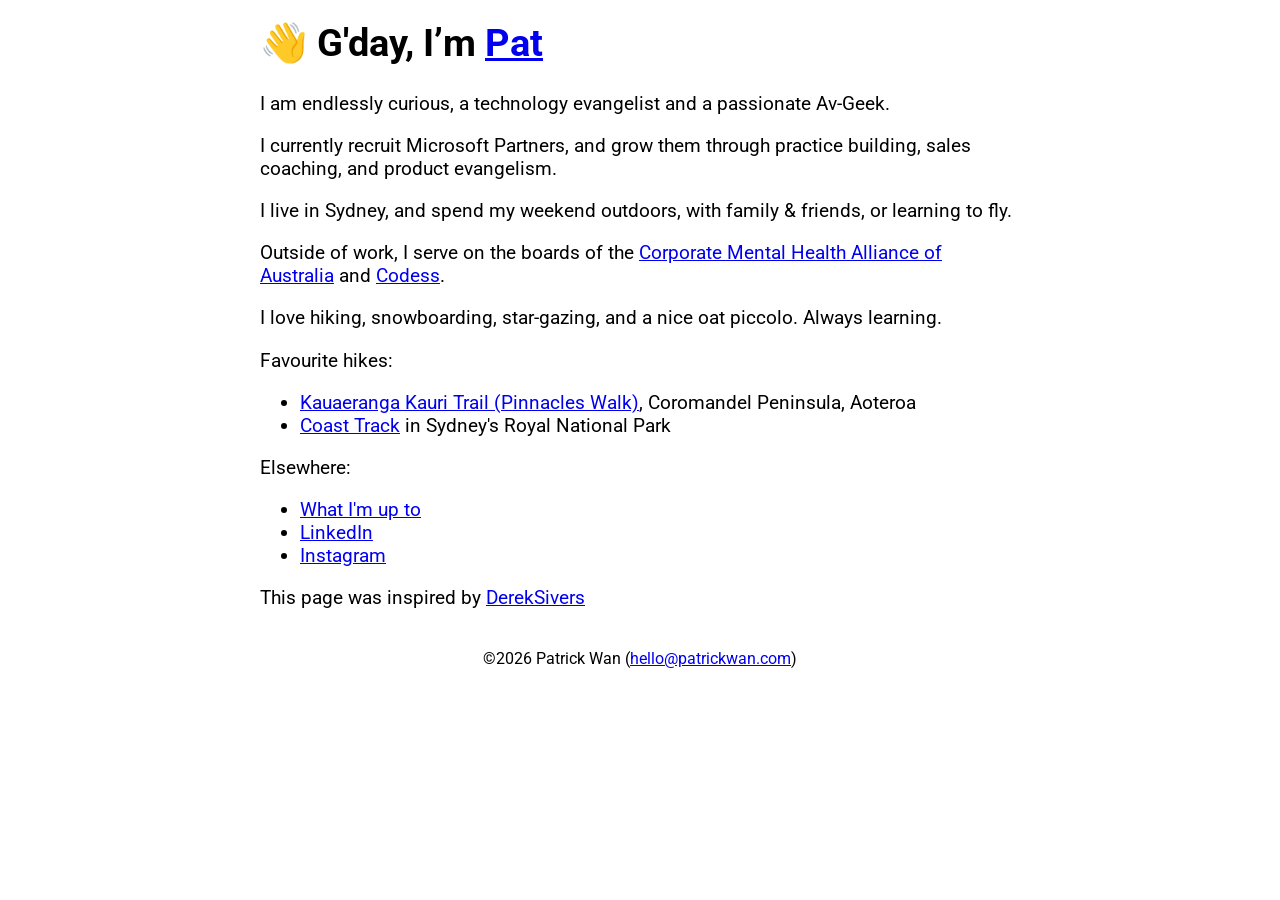
==== intro.html @ ff5f7e00 "Create intro.html" ====
<!--Now Log - 1

What's this? -->


<!DOCTYPE html>
<html lang="en">
  <head>
    <meta charset='utf-8'>
    <meta content='ie=edge' http-equiv='x-ua-compatible'>
    <meta content='width=device-width, initial-scale=1, maximum-scale=1' name='viewport'>
    
    
    <title>Patrick Wan</title>
    <meta name="title" content="Patrick Wan">
    <meta name="description" content="Technologist and av-geek. Hiker. Aussie.">
    <meta property="og:type" content="website">
    <meta property="og:url" content="https://www.patrickwan.com/">
    <meta property="og:title" content="Patrick Wan">
    <meta property="og:description" content="Technologist and av-geek. Hiker. Aussie.">
    
    <meta name="twitter:site" content="" />
    <meta name="twitter:author" content="" />
    
    <!--<link rel="stylesheet" href="/css/new.css">-->
    <link rel="preconnect" href="https://fonts.gstatic.com">
    <link href="https://fonts.googleapis.com/css2?family=Roboto:wght@300;700&display=swap" rel="stylesheet">
    <link rel="canonical" href="https://www.patrickwan.com/">
    <link rel="alternate" href="https://www.patrickwan.com/" hreflang="en-au"/>
    
	
	<style> 
	body {
  font-family: 'Roboto', sans-serif;
  max-width:760px;
  margin:0 auto;
  padding-left:20px;
  padding-right:20px;
}

p, ol, ul, li, .archives {
  font-size:1.2rem;
}

h1 {
  font-size:2.4rem;
  margin-top: 0;
}

h2 {
  font-size:1.6rem;
  margin-bottom: 5px;
}

img {
  max-width: 100%;
  height auto; /* default */
}

.page-content {
  margin-top: 20px;
}

.post-header {
  text-align: center;
  margin-top: 25px;
}

.post-meta {
  font-size:1.0em;
  margin: 0 0 0 0;
}

.site-footer {
  text-align: center;
  margin: 40px 0 25px 0;
}

blockquote {
  background: #f9f9f9;
  border-left: 10px solid #ccc;
  margin: 1.5em 10px;
  padding: .5em 10px;
  quotes: "\201C""\201D""\2018""\2019";
}

blockquote:before {
  color: #ccc;
  font-size: 4em;
  line-height: .1em;
  margin-right: .25em;
  vertical-align: -.4em;
}

blockquote p {
  display: inline;
}

.video-responsive {
  overflow: hidden;
  padding-bottom: 56.25%;
  position: relative;
  height: 0;
  margin-bottom: 15px;
}

.video-responsive iframe {
  left: 0;
  top: 0;
  height: 100%;
  width: 100%;
  position: absolute;
}

@media screen and (max-width: 480px) {
  body {
    margin-left: 5%;
    margin-right: 5%;
  }
}
</style>

  </head>
  <body>
    <div class="page-content">
      <div class="wrapper">
        <h1 id="-im-patrick-wan">👋 G'day, I’m <a href="https://www.patrickwan.com/">Pat</a></h1>

<p>I am endlessly curious, a technology evangelist and a passionate Av-Geek.</p>

<p>I currently recruit Microsoft Partners, and grow them through practice building, sales coaching, and product evangelism.</p>

<p>I live in Sydney, and spend my weekend outdoors, with family & friends, or learning to fly.</p>

<p>Outside of work, I serve on the boards of the <a href="https://cmhaa.org.au/early-in-career/committee/">Corporate Mental Health Alliance of Australia</a> and <a href="https://careers.microsoft.com/v2/global/en/codess.html">Codess</a>. <a</p>

<p>I love hiking, snowboarding, star-gazing, and a nice oat piccolo. Always learning. </p>

<p> Favourite hikes:
<ul>
  <li><a href="https://www.alltrails.com/trail/new-zealand/waikato/the-pinnacles-track">Kauaeranga Kauri Trail (Pinnacles Walk)</a>, Coromandel Peninsula, Aoteroa</li>
  <li><a href="https://www.alltrails.com/trail/australia/new-south-wales/royal-national-park-coast-track-south-to-north#:~:text=Head%20out%20on%20this%2017.2,h%2018%20min%20to%20complete.">Coast Track</a> in Sydney's Royal National Park</li>
 
</ul>




<p>Elsewhere:</p>

<ul>
  <li><a href="/now">What I'm up to</a></li>
  <li><a href="https://www.linkedin.com/in/patrick-wan/">LinkedIn</a></li>
  <li><a href="https://www.instagram.com/patpatwanwan/">Instagram</a></li>
</ul>

<p>This page was inspired by <a href="https://sivers.org/nowff">Derek</a><a href="https://nownownow.com/about">Sivers</a></p>  

      </div>
    </div>
    <footer class="site-footer">
      <div class="wrapper">
        <div class="footer-col-wrapper">	
          <div class="footer-col  footer-col-1">
            &copy;<span id="year"></span> Patrick Wan (<a href="mailto:hello@patrickwan.com">hello@patrickwan.com</a>)
          </div>
        </div>
      </div>
    </footer>
    <script>
        document.getElementById("year").innerHTML = new Date().getFullYear();
    </script>
  </body>
</html>
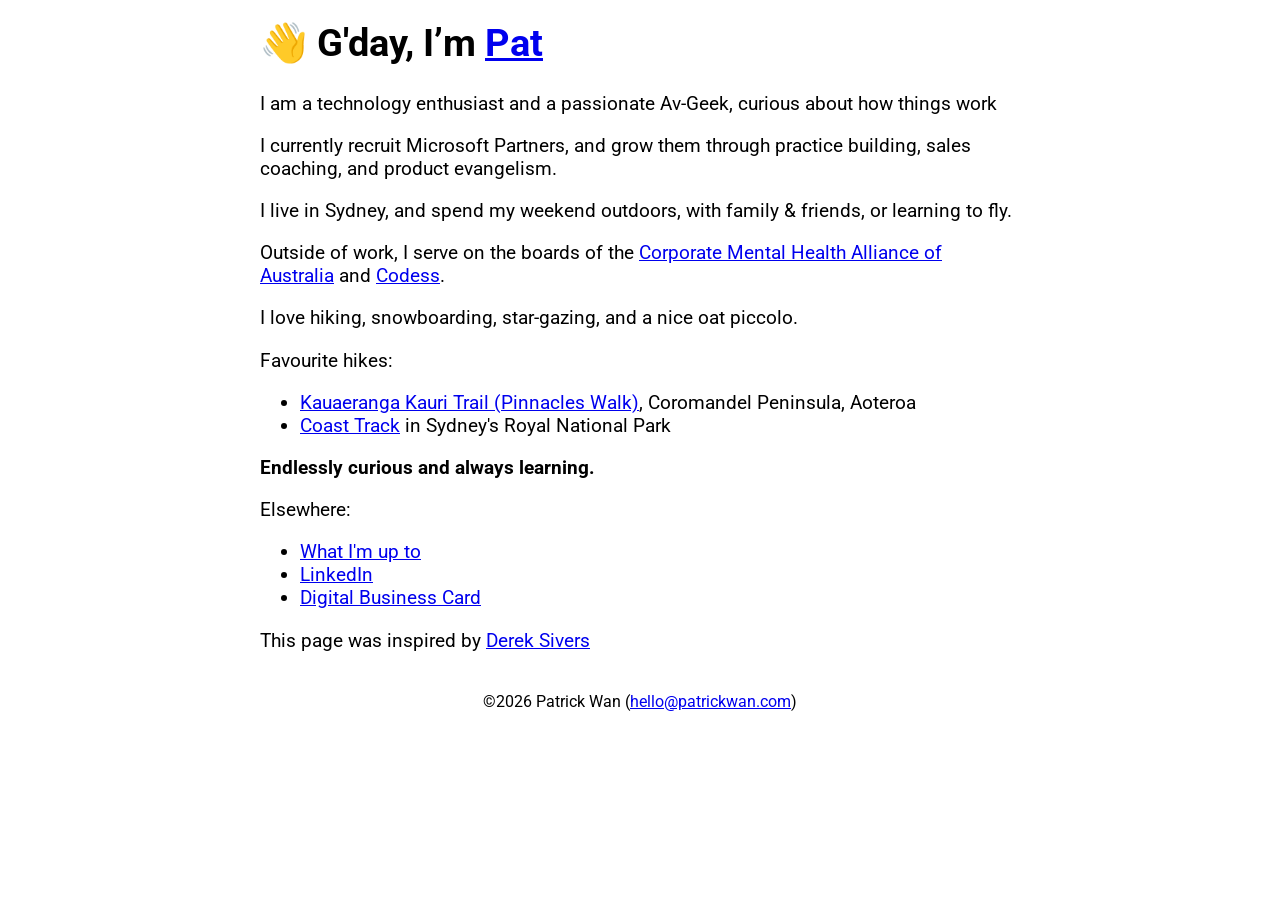
==== commit e477a996: "Update intro & now" ====
--- a/intro.html
+++ b/intro.html
@@ -126,7 +126,7 @@
       <div class="wrapper">
         <h1 id="-im-patrick-wan">👋 G'day, I’m <a href="https://www.patrickwan.com/">Pat</a></h1>
 
-<p>I am endlessly curious, a technology evangelist and a passionate Av-Geek.</p>
+<p>I am a technology enthusiast and a passionate Av-Geek, curious about how things work</p>
 
 <p>I currently recruit Microsoft Partners, and grow them through practice building, sales coaching, and product evangelism.</p>
 
@@ -134,15 +134,16 @@
 
 <p>Outside of work, I serve on the boards of the <a href="https://cmhaa.org.au/early-in-career/committee/">Corporate Mental Health Alliance of Australia</a> and <a href="https://careers.microsoft.com/v2/global/en/codess.html">Codess</a>. <a</p>
 
-<p>I love hiking, snowboarding, star-gazing, and a nice oat piccolo. Always learning. </p>
+<p>I love hiking, snowboarding, star-gazing, and a nice oat piccolo.</p>
 
-<p> Favourite hikes:
+<p> Favourite hikes:</p>
 <ul>
   <li><a href="https://www.alltrails.com/trail/new-zealand/waikato/the-pinnacles-track">Kauaeranga Kauri Trail (Pinnacles Walk)</a>, Coromandel Peninsula, Aoteroa</li>
   <li><a href="https://www.alltrails.com/trail/australia/new-south-wales/royal-national-park-coast-track-south-to-north#:~:text=Head%20out%20on%20this%2017.2,h%2018%20min%20to%20complete.">Coast Track</a> in Sydney's Royal National Park</li>
  
 </ul>
 
+<p><b>Endlessly curious and always learning. </b></p>
 
 
 
@@ -151,10 +152,10 @@
 <ul>
   <li><a href="/now">What I'm up to</a></li>
   <li><a href="https://www.linkedin.com/in/patrick-wan/">LinkedIn</a></li>
-  <li><a href="https://www.instagram.com/patpatwanwan/">Instagram</a></li>
+  <li><a href="https://patrickwan.com/">Digital Business Card</a></li>
 </ul>
 
-<p>This page was inspired by <a href="https://sivers.org/nowff">Derek</a><a href="https://nownownow.com/about">Sivers</a></p>  
+<p>This page was inspired by <a href="https://sivers.org/nowff">Derek</a><a href="https://nownownow.com/about"> Sivers</a></p>  
 
       </div>
     </div>
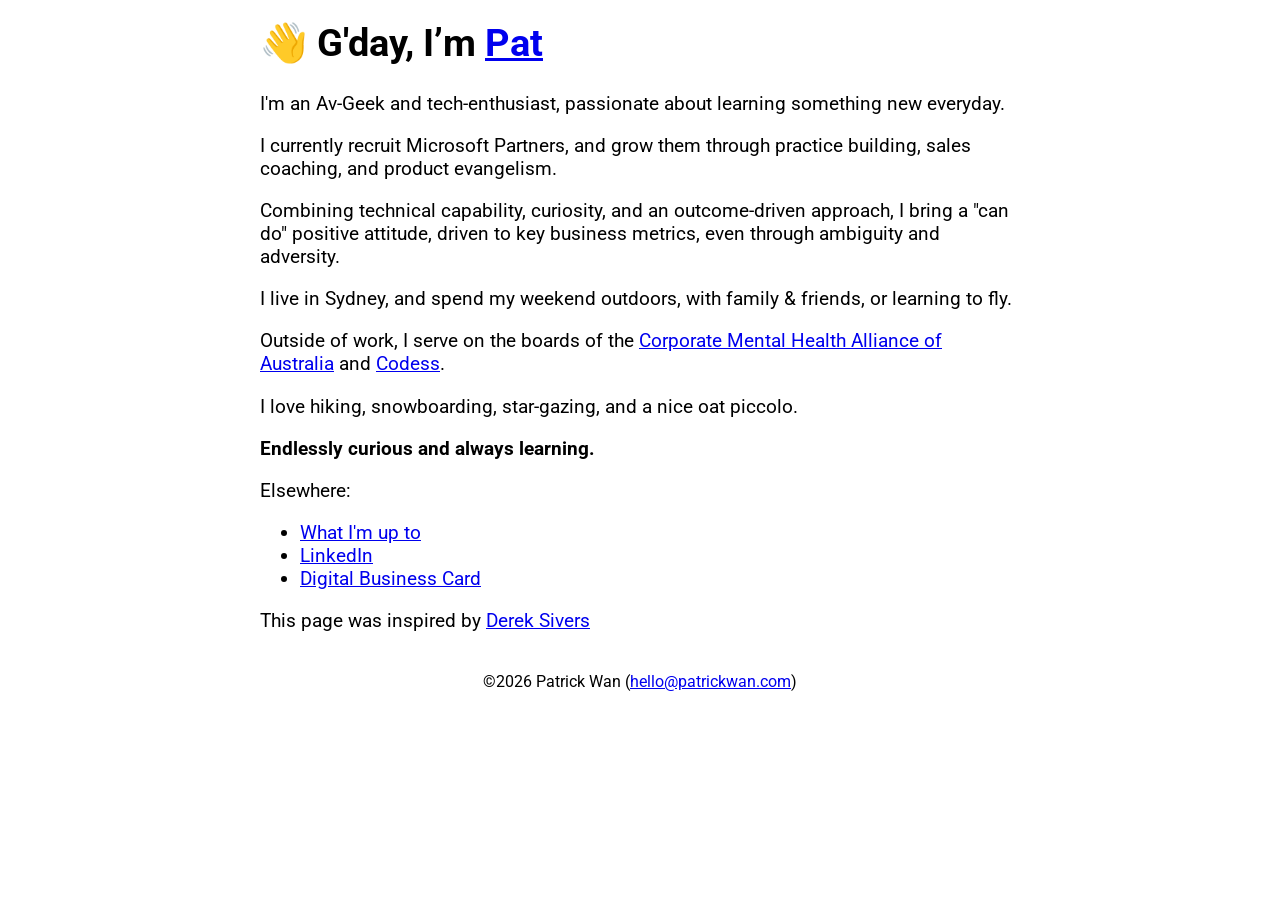
==== commit a0b876fc: "Update intro.html" ====
--- a/intro.html
+++ b/intro.html
@@ -126,22 +126,17 @@
       <div class="wrapper">
         <h1 id="-im-patrick-wan">👋 G'day, I’m <a href="https://www.patrickwan.com/">Pat</a></h1>
 
-<p>I am a technology enthusiast and a passionate Av-Geek, curious about how things work</p>
+<p>I'm an Av-Geek and tech-enthusiast, passionate about learning something new everyday.</p>
 
 <p>I currently recruit Microsoft Partners, and grow them through practice building, sales coaching, and product evangelism.</p>
+<p>Combining technical capability, curiosity, and an outcome-driven approach, I bring a "can do" positive attitude, driven to key business metrics, even through ambiguity and adversity. </p>
+
 
 <p>I live in Sydney, and spend my weekend outdoors, with family & friends, or learning to fly.</p>
 
 <p>Outside of work, I serve on the boards of the <a href="https://cmhaa.org.au/early-in-career/committee/">Corporate Mental Health Alliance of Australia</a> and <a href="https://careers.microsoft.com/v2/global/en/codess.html">Codess</a>. <a</p>
 
 <p>I love hiking, snowboarding, star-gazing, and a nice oat piccolo.</p>
-
-<p> Favourite hikes:</p>
-<ul>
-  <li><a href="https://www.alltrails.com/trail/new-zealand/waikato/the-pinnacles-track">Kauaeranga Kauri Trail (Pinnacles Walk)</a>, Coromandel Peninsula, Aoteroa</li>
-  <li><a href="https://www.alltrails.com/trail/australia/new-south-wales/royal-national-park-coast-track-south-to-north#:~:text=Head%20out%20on%20this%2017.2,h%2018%20min%20to%20complete.">Coast Track</a> in Sydney's Royal National Park</li>
- 
-</ul>
 
 <p><b>Endlessly curious and always learning. </b></p>
 
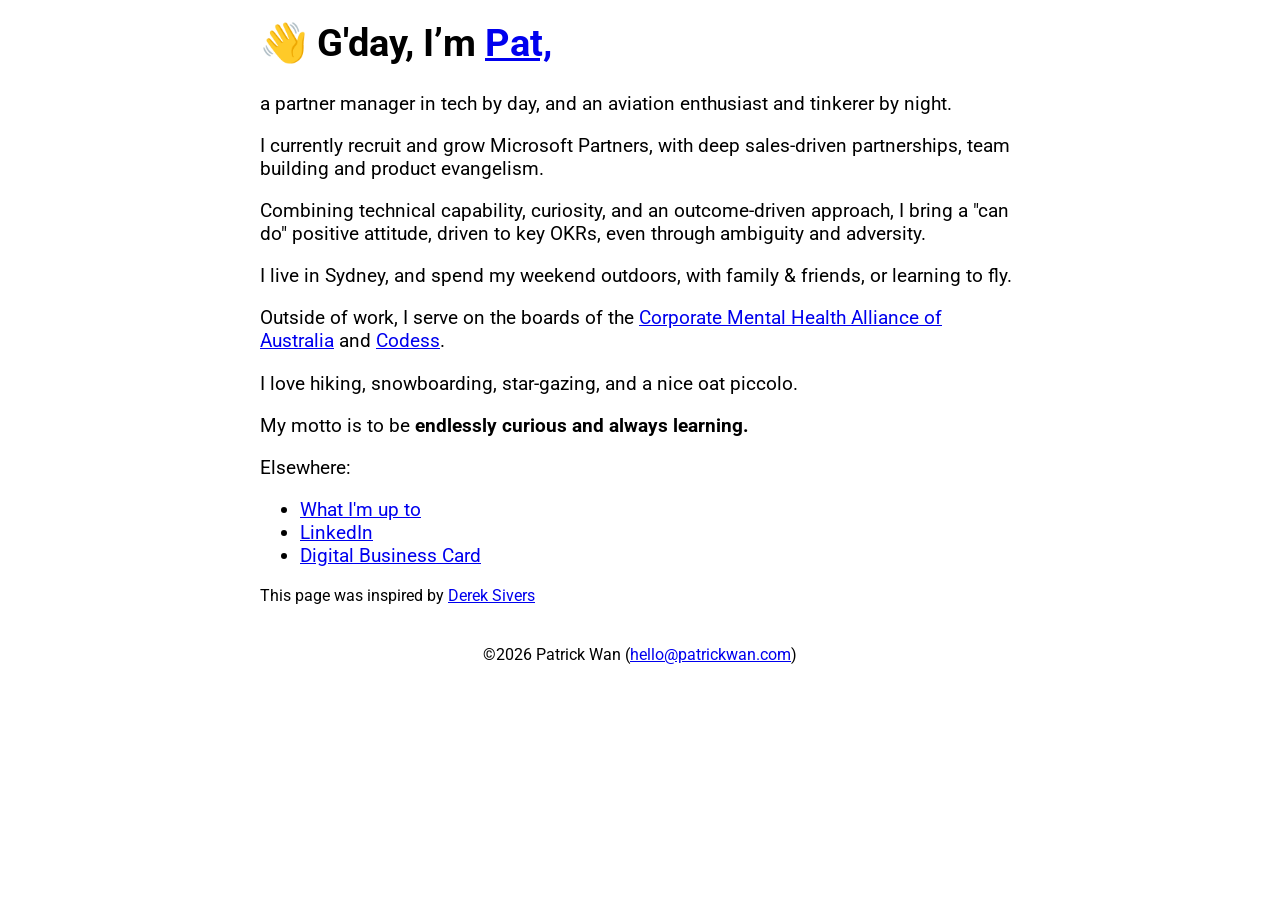
==== commit 828188f9: "Intro Update" ====
--- a/intro.html
+++ b/intro.html
@@ -54,7 +54,7 @@
 
 img {
   max-width: 100%;
-  height auto; /* default */
+  height: auto; /* default */
 }
 
 .page-content {
@@ -124,12 +124,12 @@
   <body>
     <div class="page-content">
       <div class="wrapper">
-        <h1 id="-im-patrick-wan">👋 G'day, I’m <a href="https://www.patrickwan.com/">Pat</a></h1>
+        <h1 id="-im-patrick-wan">👋 G'day, I’m <a href="https://www.patrickwan.com/">Pat,</a></h1>
 
-<p>I'm an Av-Geek and tech-enthusiast, passionate about learning something new everyday.</p>
+<p>a partner manager in tech by day, and an aviation enthusiast and tinkerer by night.</p>
 
-<p>I currently recruit Microsoft Partners, and grow them through practice building, sales coaching, and product evangelism.</p>
-<p>Combining technical capability, curiosity, and an outcome-driven approach, I bring a "can do" positive attitude, driven to key business metrics, even through ambiguity and adversity. </p>
+<p>I currently recruit and grow Microsoft Partners, with deep sales-driven partnerships, team building and product evangelism.</p>
+<p>Combining technical capability, curiosity, and an outcome-driven approach, I bring a "can do" positive attitude, driven to key OKRs, even through ambiguity and adversity. </p>
 
 
 <p>I live in Sydney, and spend my weekend outdoors, with family & friends, or learning to fly.</p>
@@ -138,7 +138,7 @@
 
 <p>I love hiking, snowboarding, star-gazing, and a nice oat piccolo.</p>
 
-<p><b>Endlessly curious and always learning. </b></p>
+<p>My motto is to be <b>endlessly curious and always learning. </b></p>
 
 
 
@@ -150,7 +150,7 @@
   <li><a href="https://patrickwan.com/">Digital Business Card</a></li>
 </ul>
 
-<p>This page was inspired by <a href="https://sivers.org/nowff">Derek</a><a href="https://nownownow.com/about"> Sivers</a></p>  
+<p2>This page was inspired by <a href="https://sivers.org/nowff">Derek Sivers</a></p2>  
 
       </div>
     </div>
